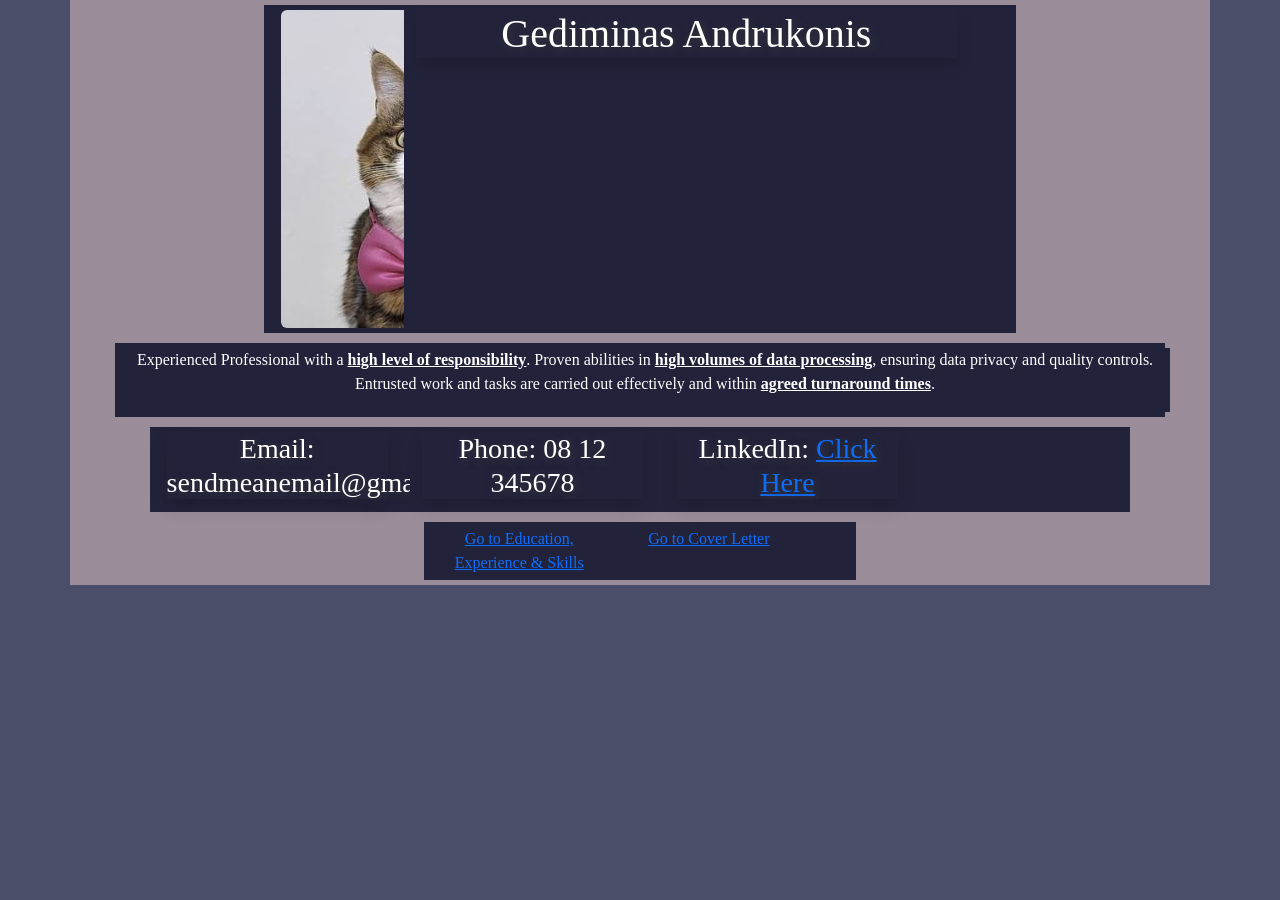
==== index.html @ 11b65156 "implementing bootstrap" ====
<!DOCTYPE HTML>
<html>
    <head>
        <title>My CV</title>
        <link href="https://cdn.jsdelivr.net/npm/bootstrap@5.1.3/dist/css/bootstrap.min.css" rel="stylesheet" integrity="sha384-1BmE4kWBq78iYhFldvKuhfTAU6auU8tT94WrHftjDbrCEXSU1oBoqyl2QvZ6jIW3" crossorigin="anonymous">
        <script src="https://cdn.jsdelivr.net/npm/bootstrap@5.1.3/dist/js/bootstrap.bundle.min.js" integrity="sha384-ka7Sk0Gln4gmtz2MlQnikT1wXgYsOg+OMhuP+IlRH9sENBO0LRn5q+8nbTov4+1p" crossorigin="anonymous"></script>
        <link rel="stylesheet" href="styles/style.css"/>
    </head>
    <body>
        <div class="container">
            <div class="row">
                <div class="col-lg-2">
                    <img src="images/cat.jpg" class="rounded" alt="cat in a bowtie">
                </div>
                <div class="col-lg-9">
                    <h1 class="shadow">Gediminas Andrukonis</h1>
                </div>
            </div>
            <div class="row">
                <div class="col-lg-12 show">
                    <p>
                        Experienced Professional with a <span class="markup">high level of responsibility</span>.
                        Proven abilities in <span class="markup">high volumes of data processing</span>, ensuring data privacy and quality controls.<br/>
                        Entrusted work and tasks are carried out effectively and within <span class="markup">agreed turnaround times</span>.
                    </p>
                </div>
            </div>
            <div class="row">
                <div class="col-lg-3">
                    <h3 class="shadow">Email: sendmeanemail@gmail.com</h3>
                </div>
                <div class="col-lg-3">
                    <h3 class="shadow">Phone: 08 12 345678</h3>
                </div>
                <div class="col-lg-3">
                    <h3 class="shadow">LinkedIn:
                        <a href="https://www.linkedin.com/in/gandrukonis">Click Here</a>
                    </h3>
                </div>
            </div>
            <div class="row">
                <div class="col-lg-5">
                    <a href="skills">Go to Education, Experience & Skills</a>
                </div>
                <div class="col-lg-5">
                    <a href="cover-letter">Go to Cover Letter</a>
                </div>
            </div>
        </div>
    </body>
</html>
---- styles/style.css ----
@media (max-width:800px){
    .flex-container{
        flex-direction: column;
    }
}         

.container{
    display: flex;
    background-color:#9a8c98;
    justify-content: center;
    flex-direction: row;
    flex-wrap: wrap;
}

.container div{
    margin: 5px;
    background-color:#22223b;
}

body{
    background-color: #4a4e69;
    color: white;
    font-family: Verdana;
    text-align: center;
}

ul{
    list-style-position: inside;
    text-align: center;
    font-size: 17px;
    padding: 2px;
}

ol{
    list-style-position: inside;
    text-align: center;
    padding: 2px;
}

.shadow{
    text-shadow: 2px 2px 8px #3D3D3D;
}

#bulletpoint{
  
    list-style-type: circle;
}
.markup{
    font-weight: bold;
    text-decoration: underline;
}
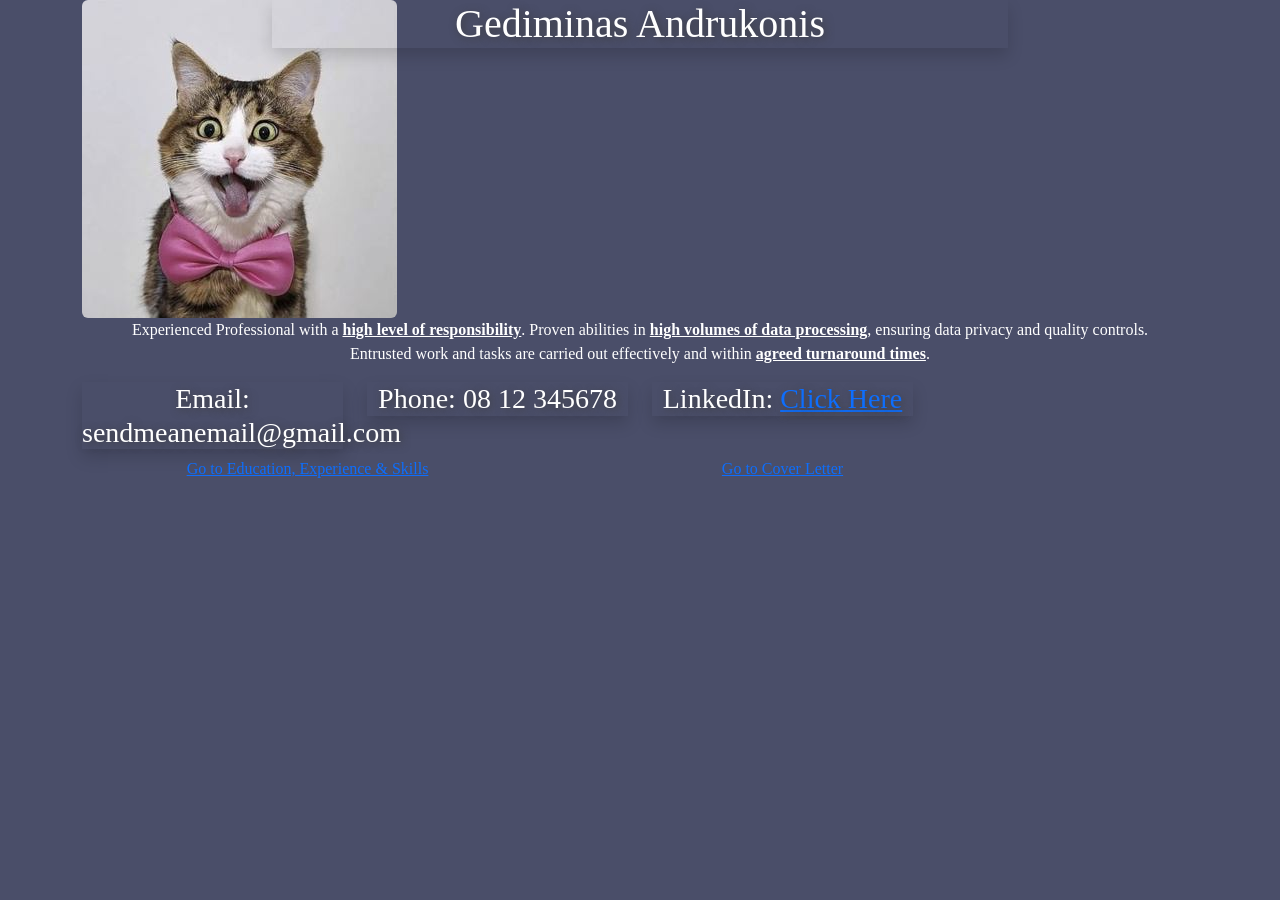
==== commit 8a12b809: "Update index.html" ====
--- a/index.html
+++ b/index.html
@@ -12,7 +12,7 @@
                 <div class="col-lg-2">
                     <img src="images/cat.jpg" class="rounded" alt="cat in a bowtie">
                 </div>
-                <div class="col-lg-9">
+                <div class="col-lg-8">
                     <h1 class="shadow">Gediminas Andrukonis</h1>
                 </div>
             </div>
--- a/styles/style.css
+++ b/styles/style.css
@@ -1,4 +1,4 @@
-@media (max-width:800px){
+/*@media (max-width:800px){
     .flex-container{
         flex-direction: column;
     }
@@ -15,7 +15,7 @@
 .container div{
     margin: 5px;
     background-color:#22223b;
-}
+}*/
 
 body{
     background-color: #4a4e69;
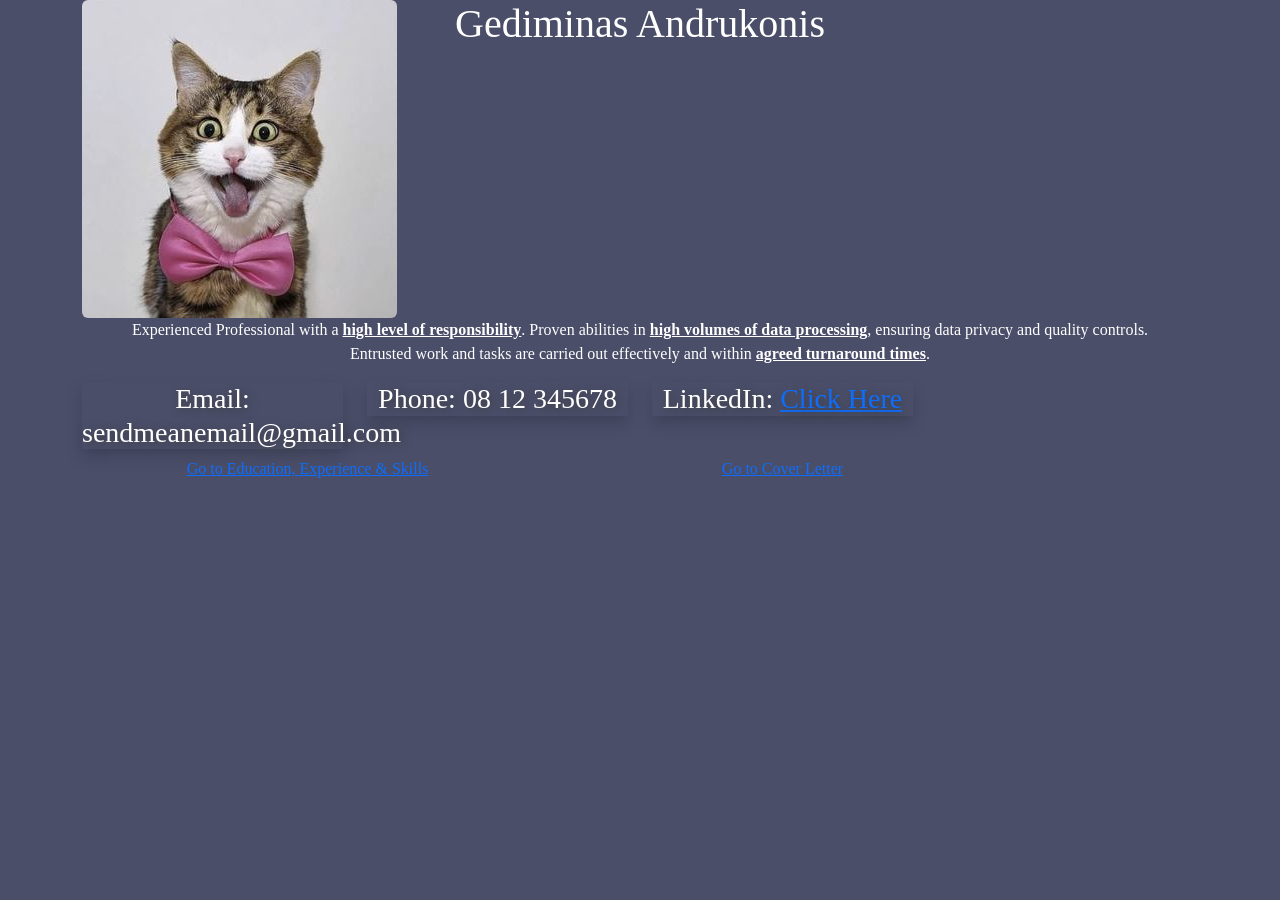
==== commit 1b8e8a81: "Update index.html" ====
--- a/index.html
+++ b/index.html
@@ -13,7 +13,7 @@
                     <img src="images/cat.jpg" class="rounded" alt="cat in a bowtie">
                 </div>
                 <div class="col-lg-8">
-                    <h1 class="shadow">Gediminas Andrukonis</h1>
+                    <h1>Gediminas Andrukonis</h1>
                 </div>
             </div>
             <div class="row">
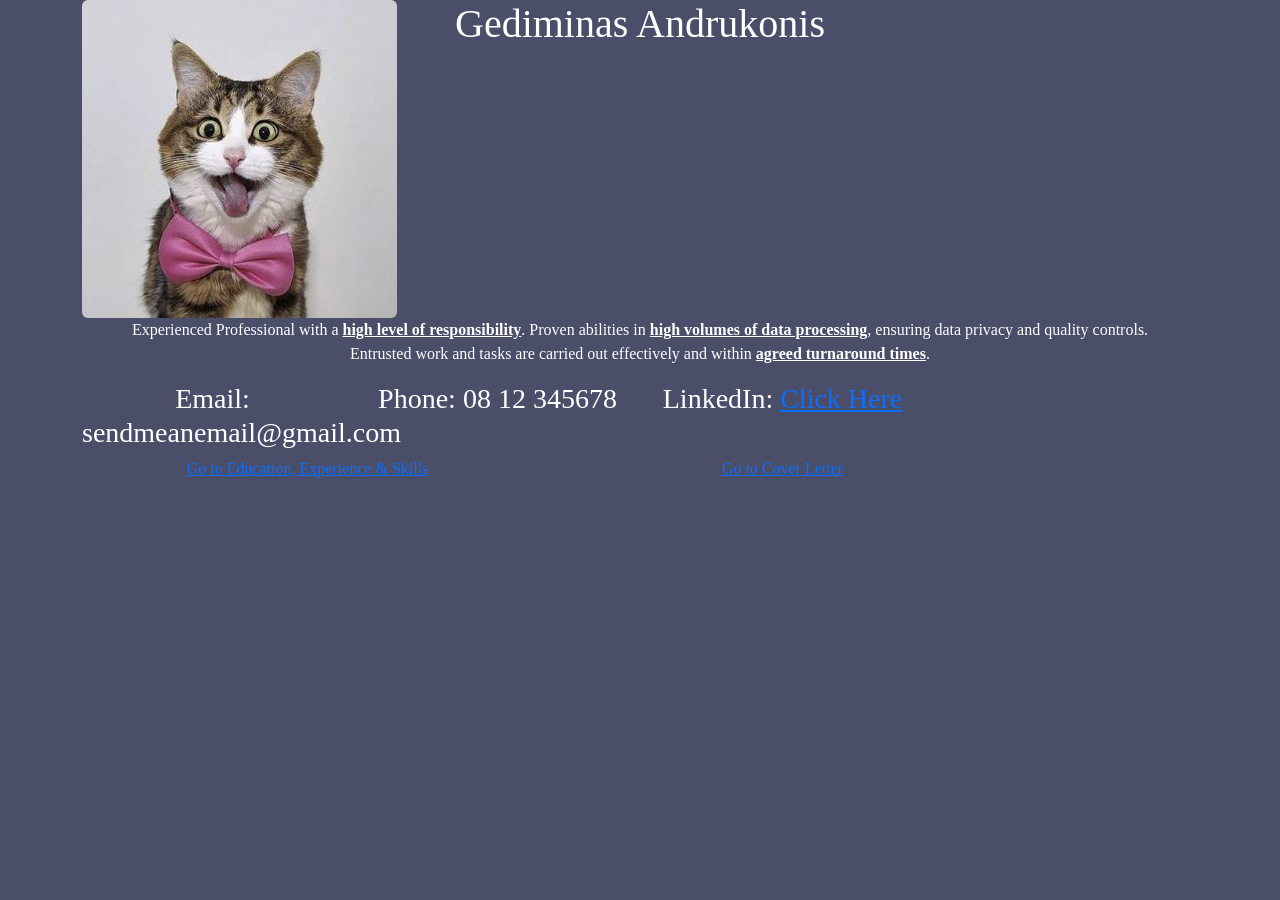
==== commit 16f7564c: "Update index.html" ====
--- a/index.html
+++ b/index.html
@@ -17,7 +17,7 @@
                 </div>
             </div>
             <div class="row">
-                <div class="col-lg-12 show">
+                <div class="col-lg-12">
                     <p>
                         Experienced Professional with a <span class="markup">high level of responsibility</span>.
                         Proven abilities in <span class="markup">high volumes of data processing</span>, ensuring data privacy and quality controls.<br/>
@@ -27,13 +27,13 @@
             </div>
             <div class="row">
                 <div class="col-lg-3">
-                    <h3 class="shadow">Email: sendmeanemail@gmail.com</h3>
+                    <h3>Email: sendmeanemail@gmail.com</h3>
                 </div>
                 <div class="col-lg-3">
-                    <h3 class="shadow">Phone: 08 12 345678</h3>
+                    <h3>Phone: 08 12 345678</h3>
                 </div>
                 <div class="col-lg-3">
-                    <h3 class="shadow">LinkedIn:
+                    <h3>LinkedIn:
                         <a href="https://www.linkedin.com/in/gandrukonis">Click Here</a>
                     </h3>
                 </div>
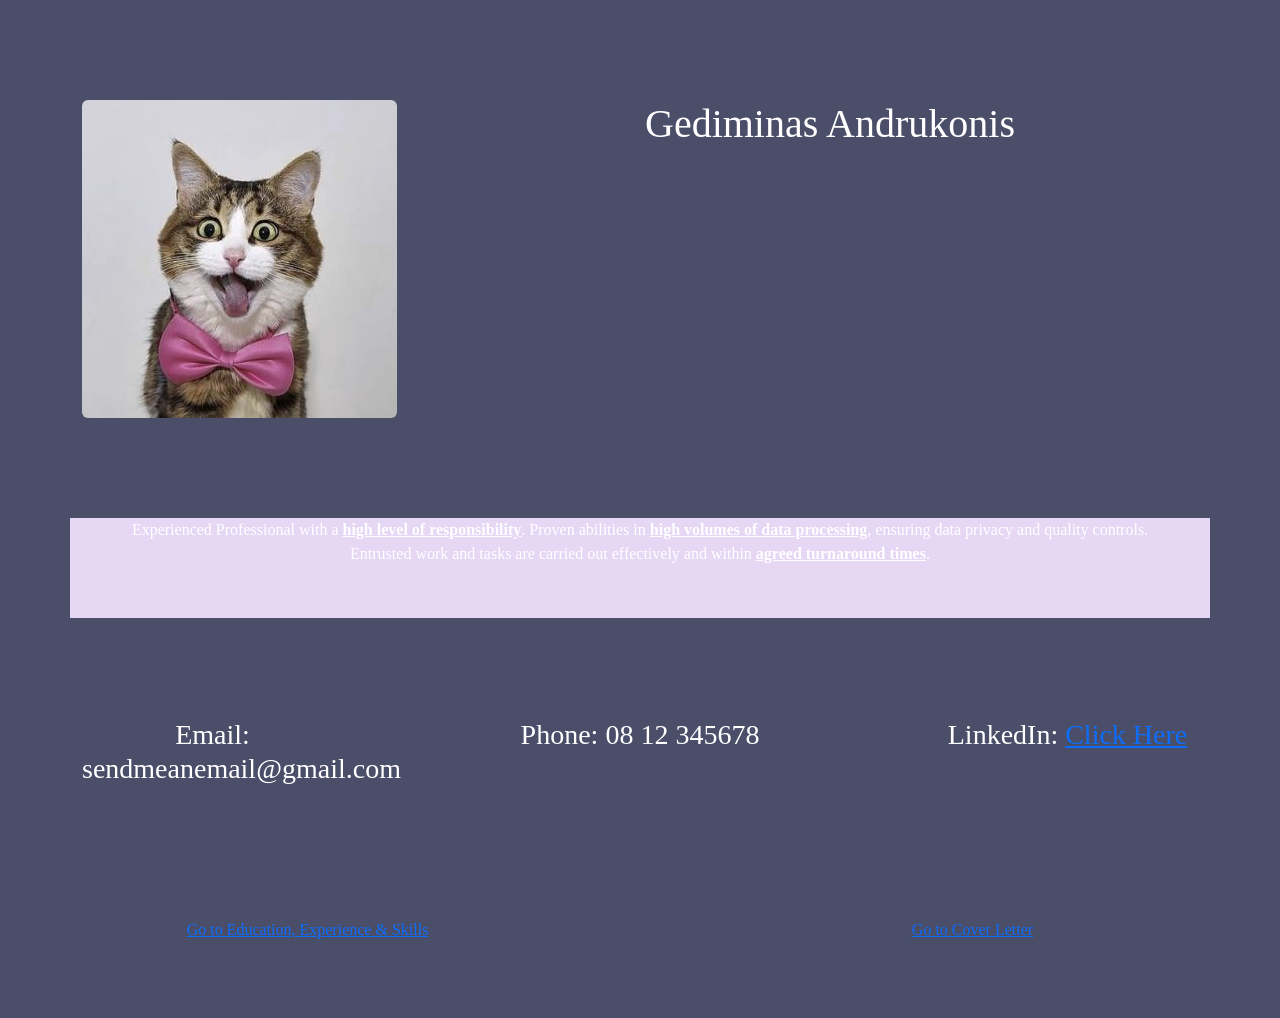
==== commit a07a3b73: "styling" ====
--- a/index.html
+++ b/index.html
@@ -17,7 +17,7 @@
                 </div>
             </div>
             <div class="row">
-                <div class="col-lg-12">
+                <div class="col-lg-12 box-1">
                     <p>
                         Experienced Professional with a <span class="markup">high level of responsibility</span>.
                         Proven abilities in <span class="markup">high volumes of data processing</span>, ensuring data privacy and quality controls.<br/>
--- a/styles/style.css
+++ b/styles/style.css
@@ -48,4 +48,12 @@
 .markup{
     font-weight: bold;
     text-decoration: underline;
+}
+.row{
+    margin-top:100px;
+    min-height:100px;
+    justify-content:space-between;
+}
+.box-1{
+    background-color:#e6d7f5;
 }
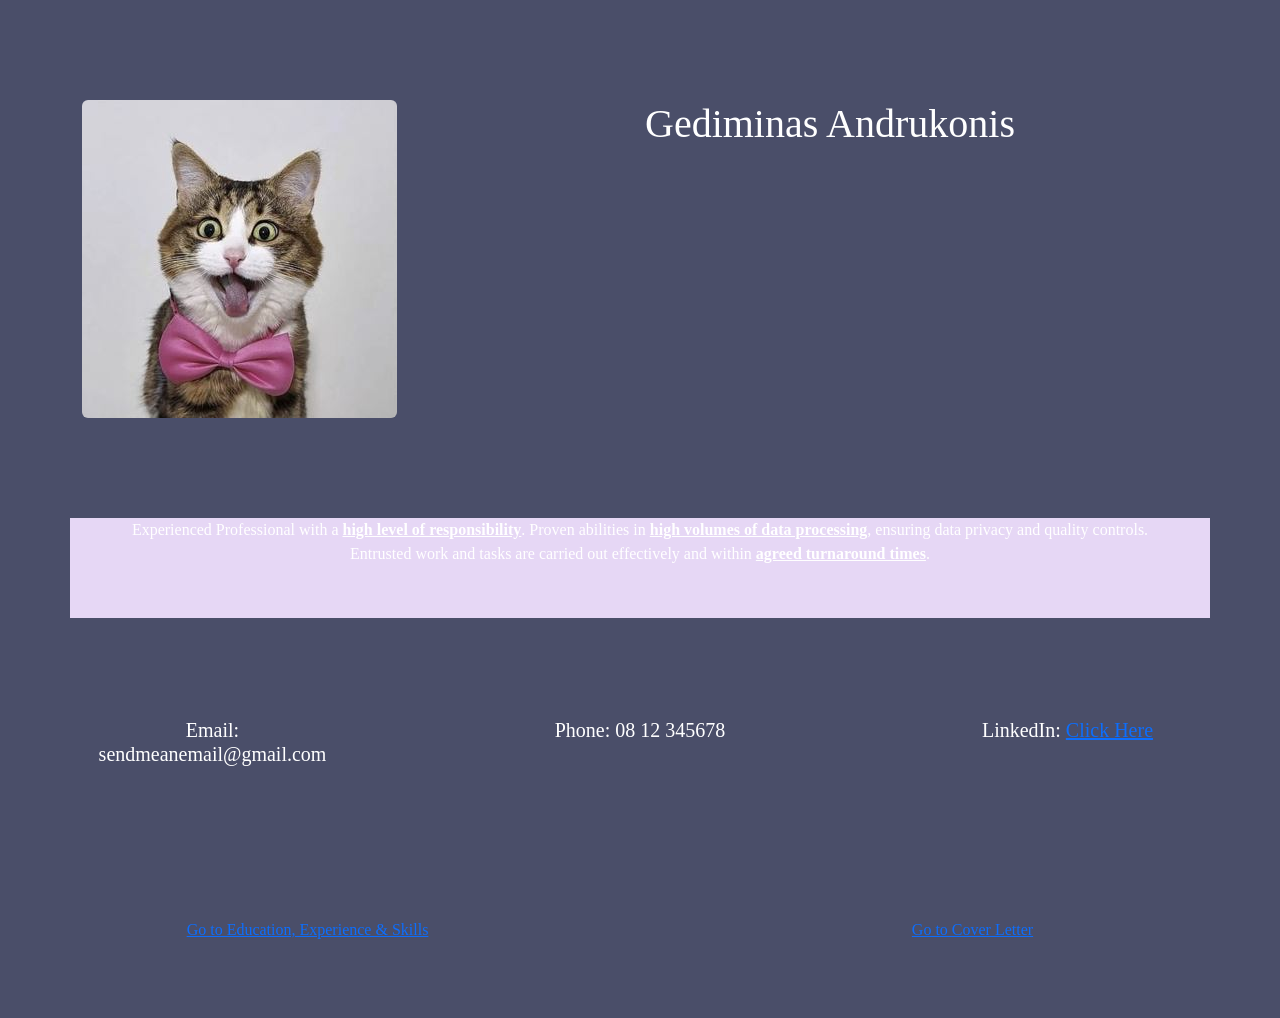
==== commit faf71faa: "Update index.html" ====
--- a/index.html
+++ b/index.html
@@ -27,15 +27,15 @@
             </div>
             <div class="row">
                 <div class="col-lg-3">
-                    <h3>Email: sendmeanemail@gmail.com</h3>
+                    <h5>Email: sendmeanemail@gmail.com</h5>
                 </div>
                 <div class="col-lg-3">
-                    <h3>Phone: 08 12 345678</h3>
+                    <h5>Phone: 08 12 345678</h5>
                 </div>
                 <div class="col-lg-3">
-                    <h3>LinkedIn:
+                    <h5>LinkedIn:
                         <a href="https://www.linkedin.com/in/gandrukonis">Click Here</a>
-                    </h3>
+                    </h5>
                 </div>
             </div>
             <div class="row">
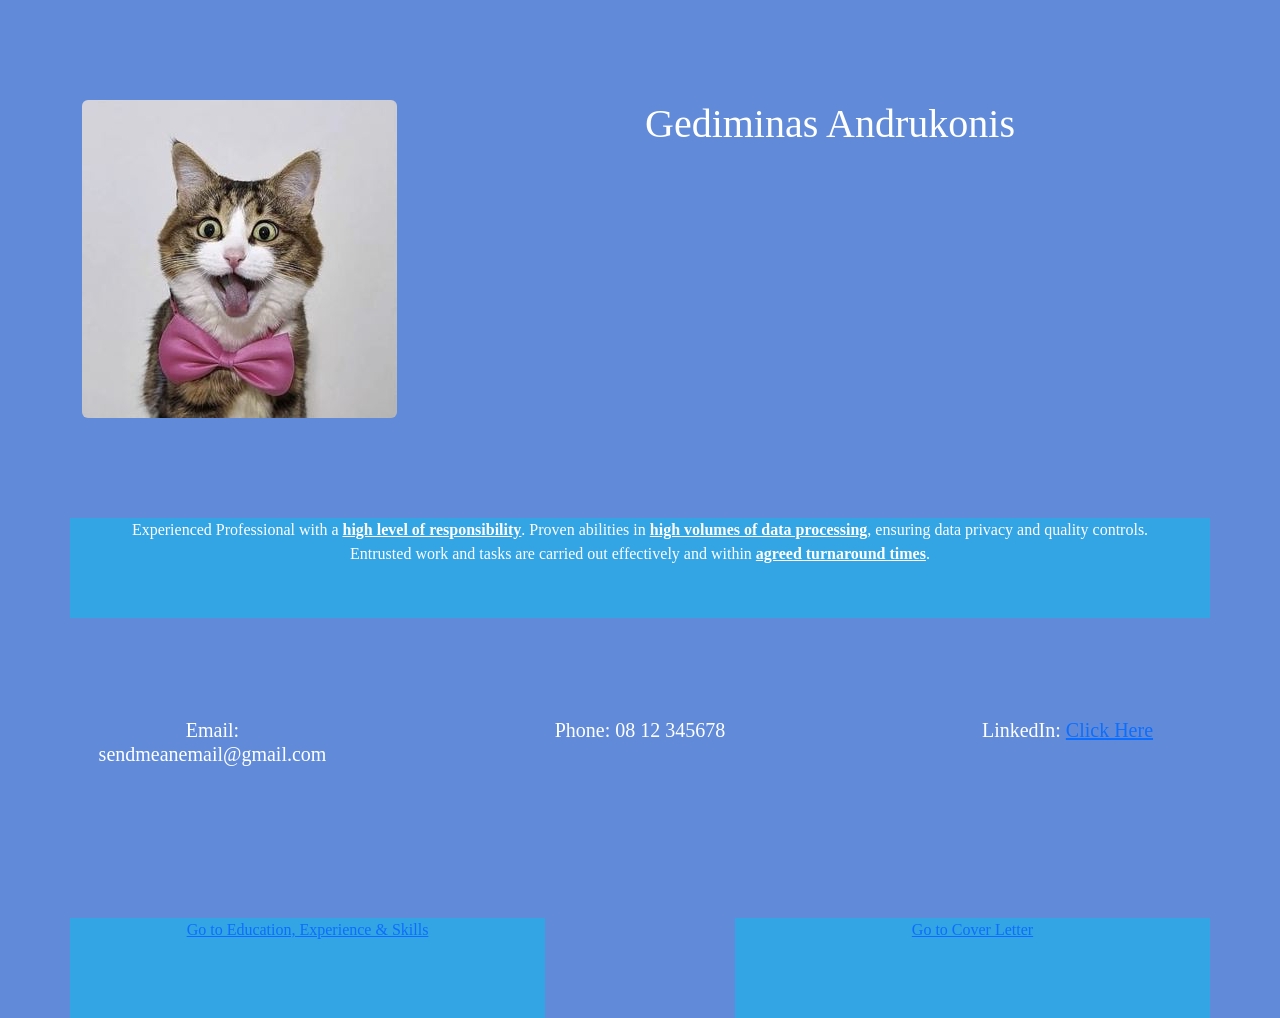
==== commit 9ec832c7: "Update index.html" ====
--- a/index.html
+++ b/index.html
@@ -39,10 +39,10 @@
                 </div>
             </div>
             <div class="row">
-                <div class="col-lg-5">
+                <div class="col-lg-5 box-1">
                     <a href="skills">Go to Education, Experience & Skills</a>
                 </div>
-                <div class="col-lg-5">
+                <div class="col-lg-5 box-1">
                     <a href="cover-letter">Go to Cover Letter</a>
                 </div>
             </div>
--- a/styles/style.css
+++ b/styles/style.css
@@ -18,7 +18,7 @@
 }*/
 
 body{
-    background-color: #4a4e69;
+    background-color: #618BD9;
     color: white;
     font-family: Verdana;
     text-align: center;
@@ -37,9 +37,9 @@
     padding: 2px;
 }
 
-.shadow{
+/*.shadow{
     text-shadow: 2px 2px 8px #3D3D3D;
-}
+}*/
 
 #bulletpoint{
   
@@ -55,5 +55,5 @@
     justify-content:space-between;
 }
 .box-1{
-    background-color:#e6d7f5;
+    background-color:#33A4E4;
 }
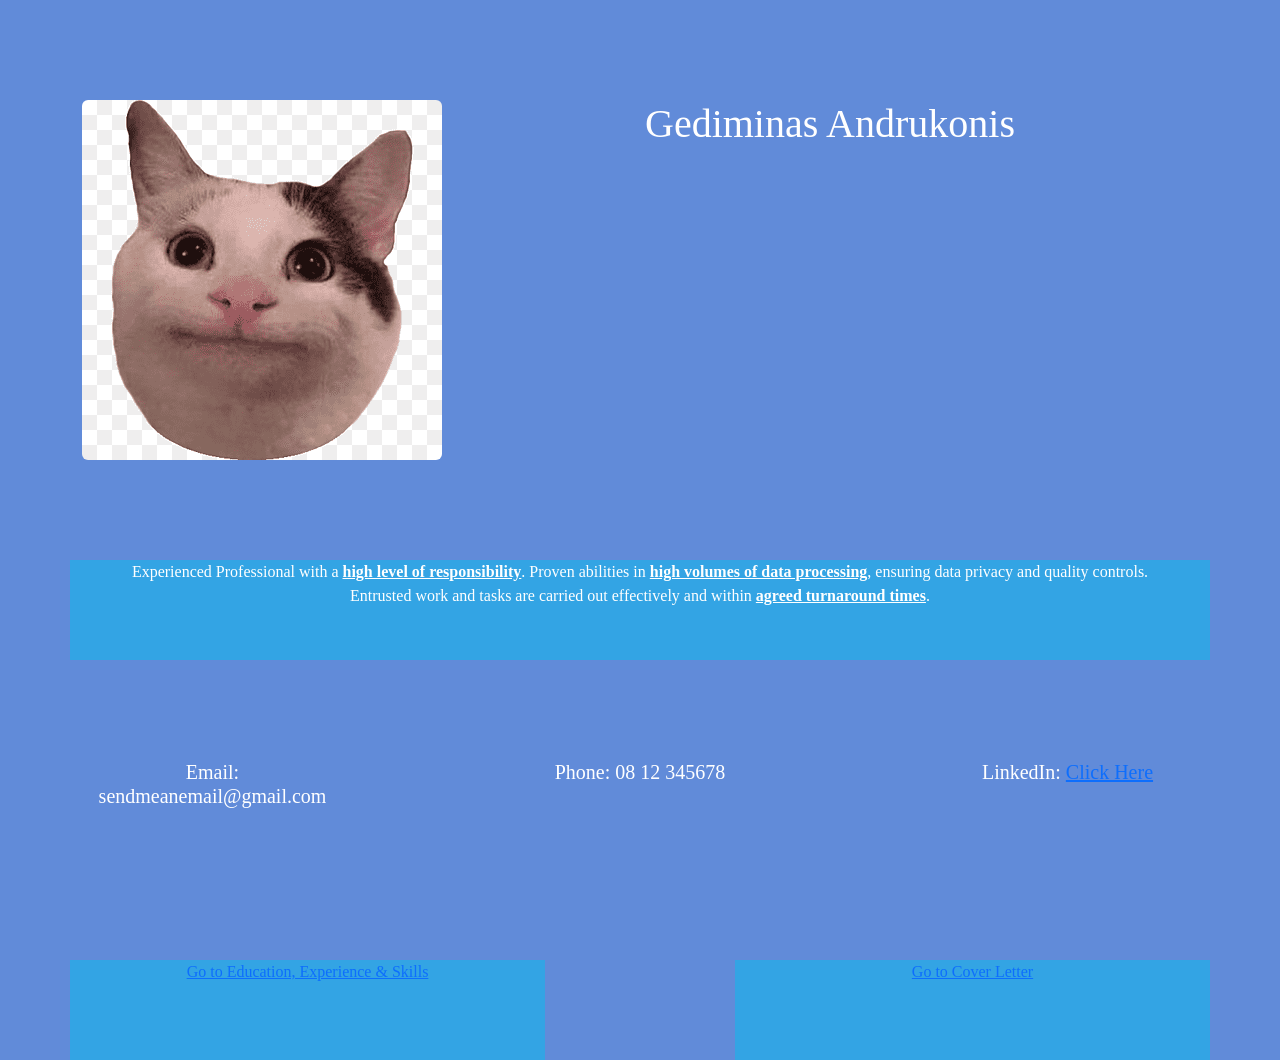
==== commit 88481efe: "updating profile image" ====
--- a/index.html
+++ b/index.html
@@ -10,7 +10,7 @@
         <div class="container">
             <div class="row">
                 <div class="col-lg-2">
-                    <img src="images/cat.jpg" class="rounded" alt="cat in a bowtie">
+                    <img src="images/cat.png" class="rounded" alt="cat with a cute smile">
                 </div>
                 <div class="col-lg-8">
                     <h1>Gediminas Andrukonis</h1>
